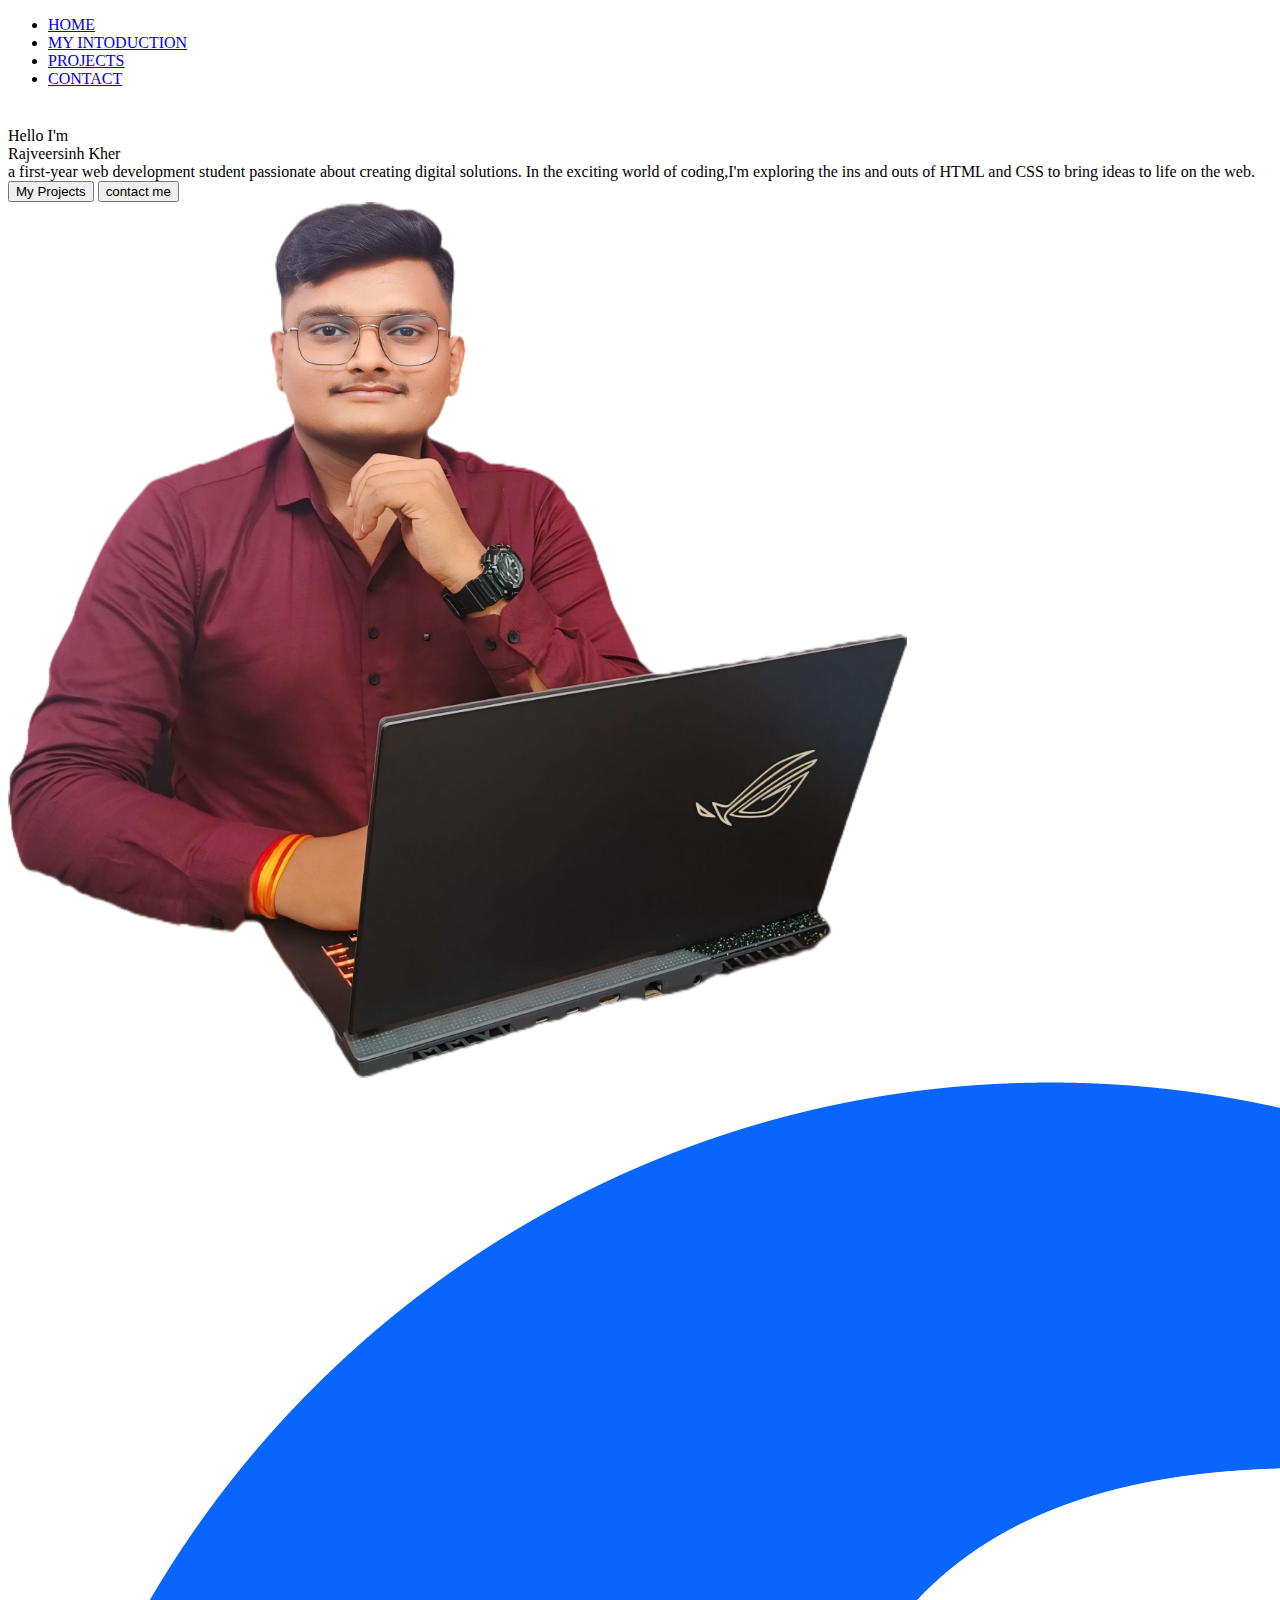
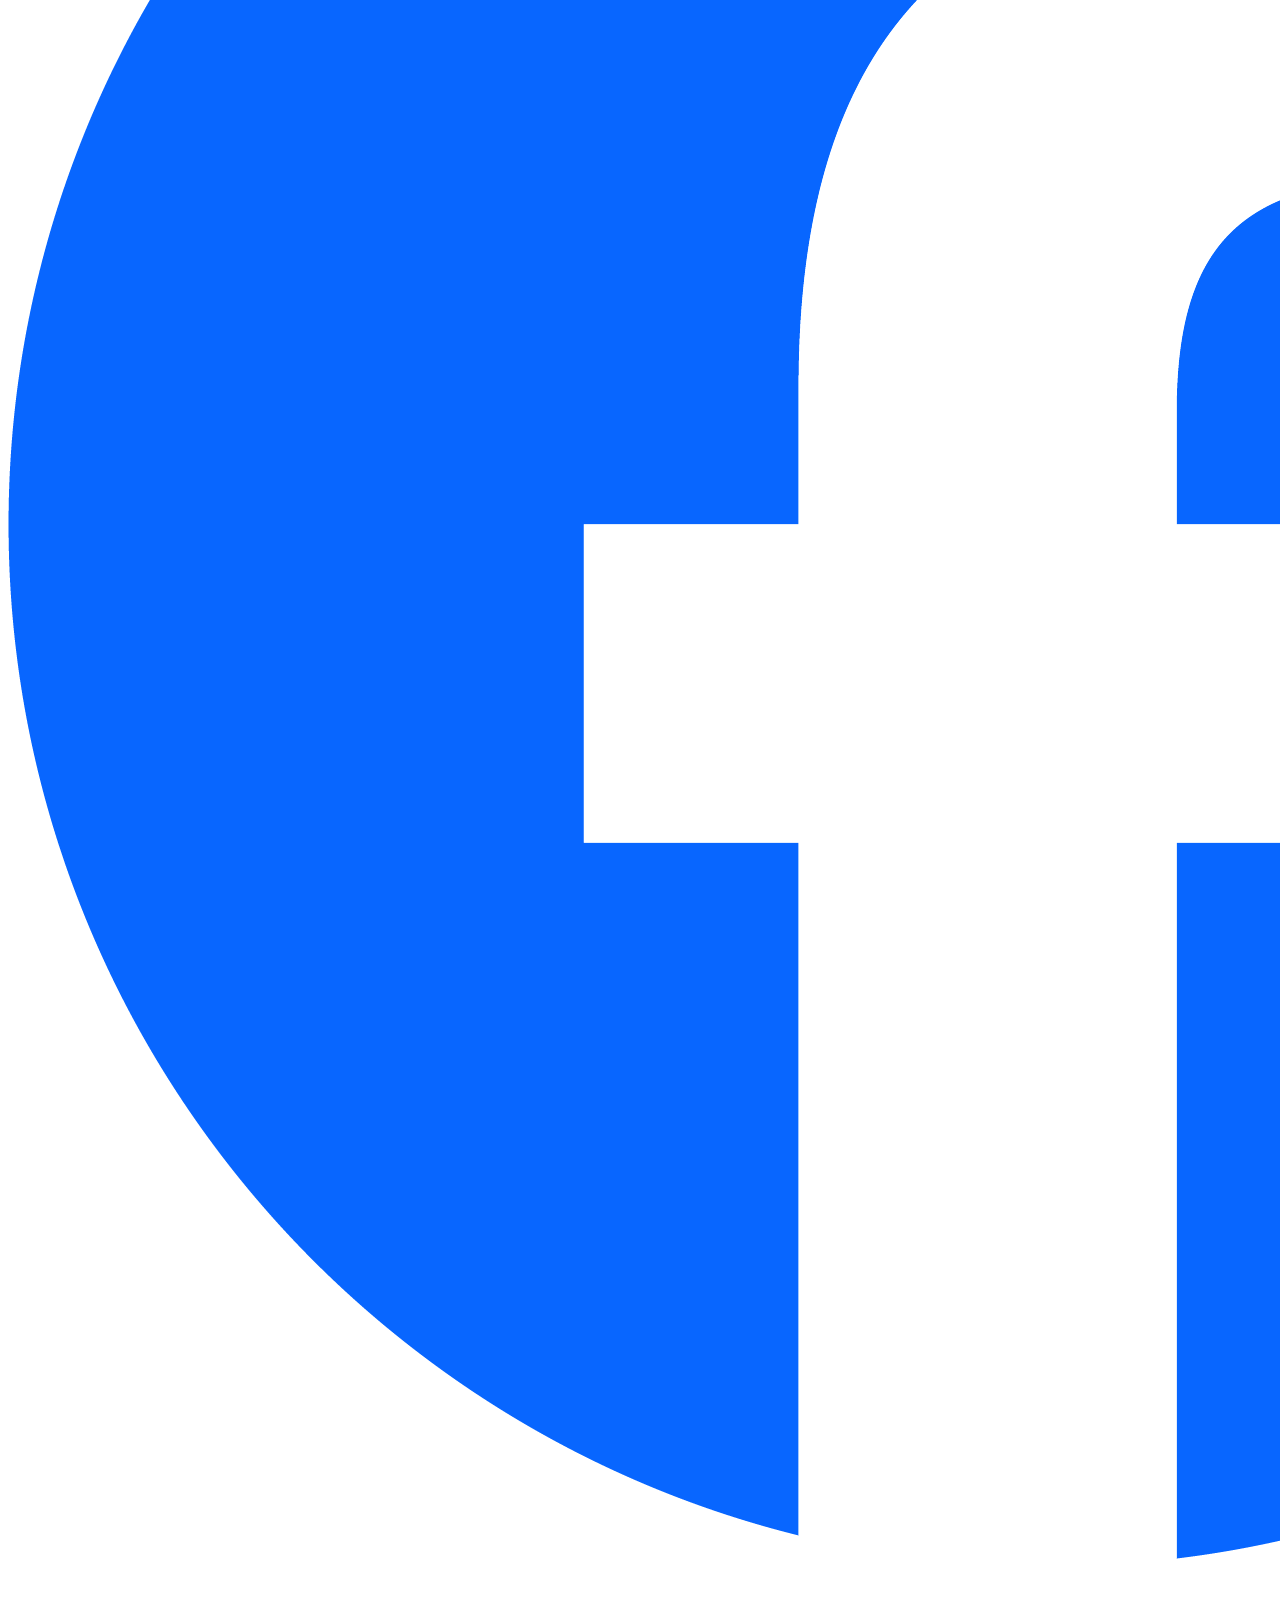
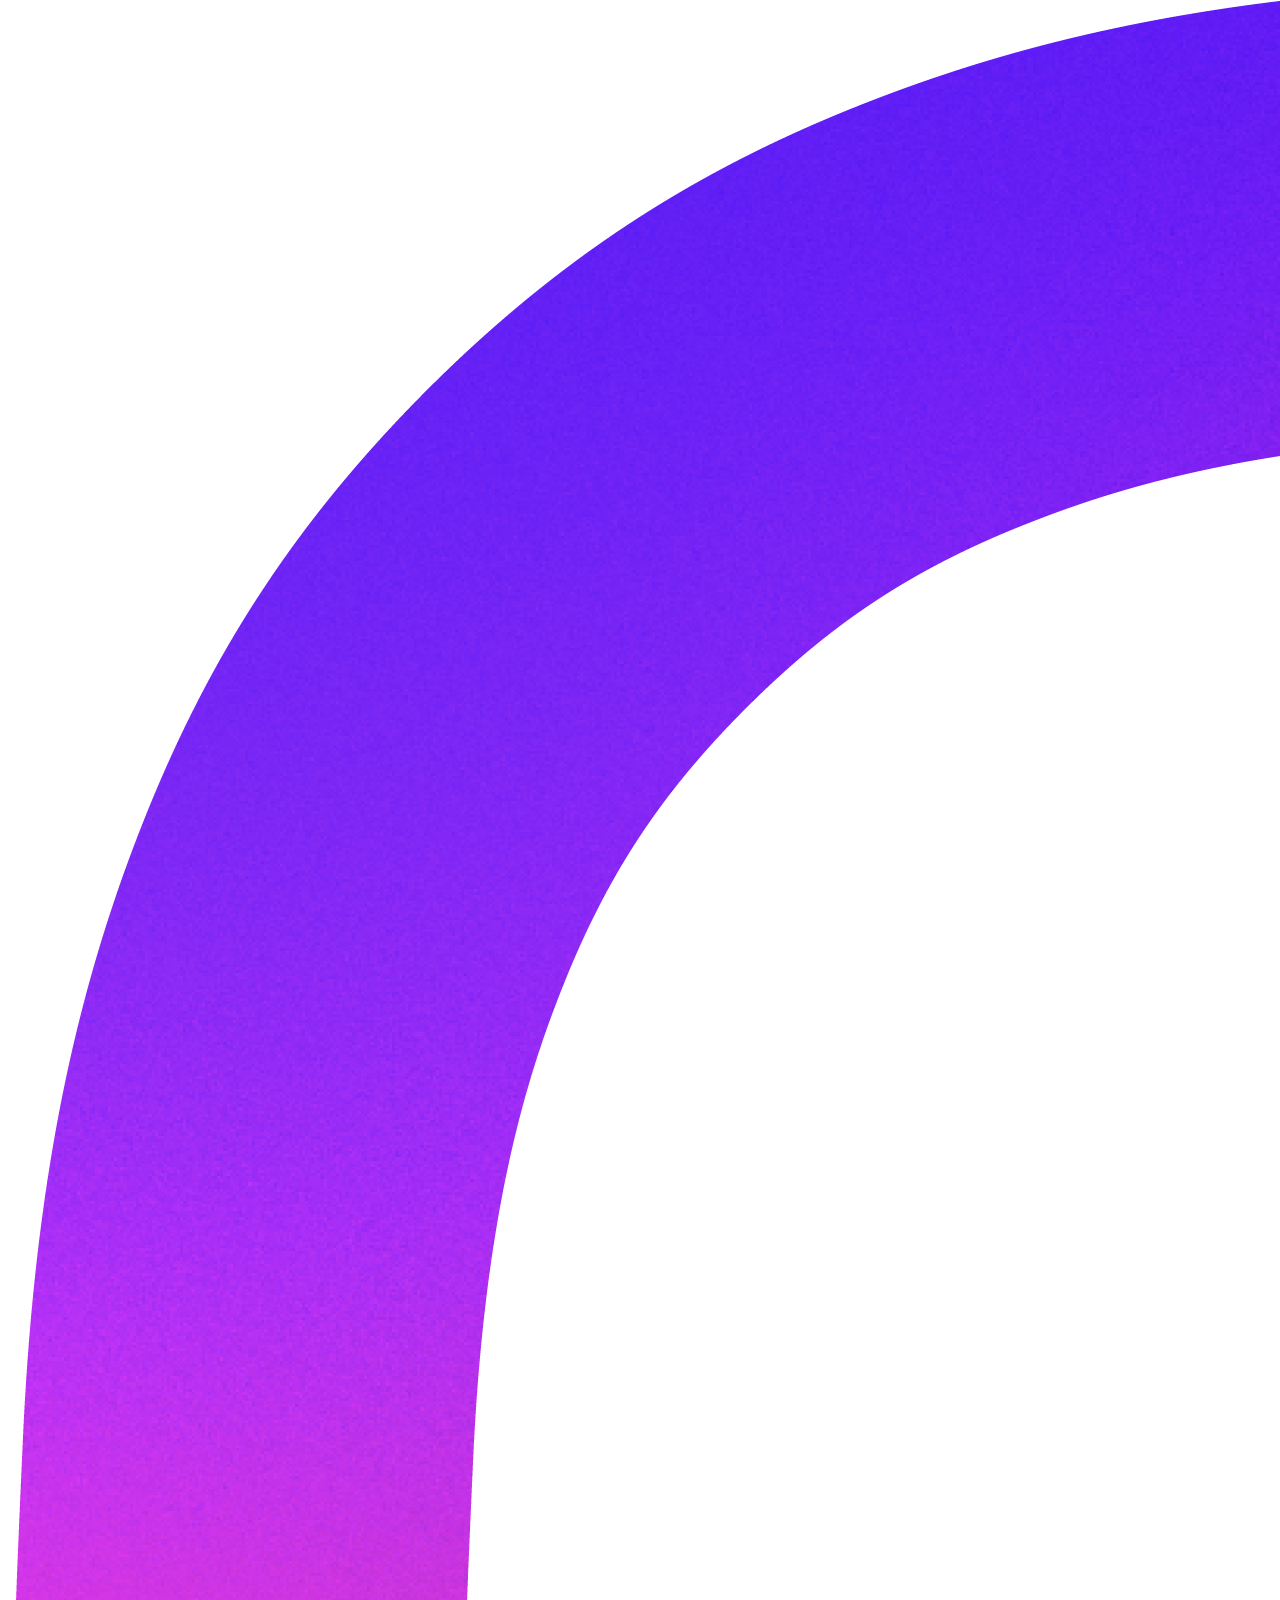
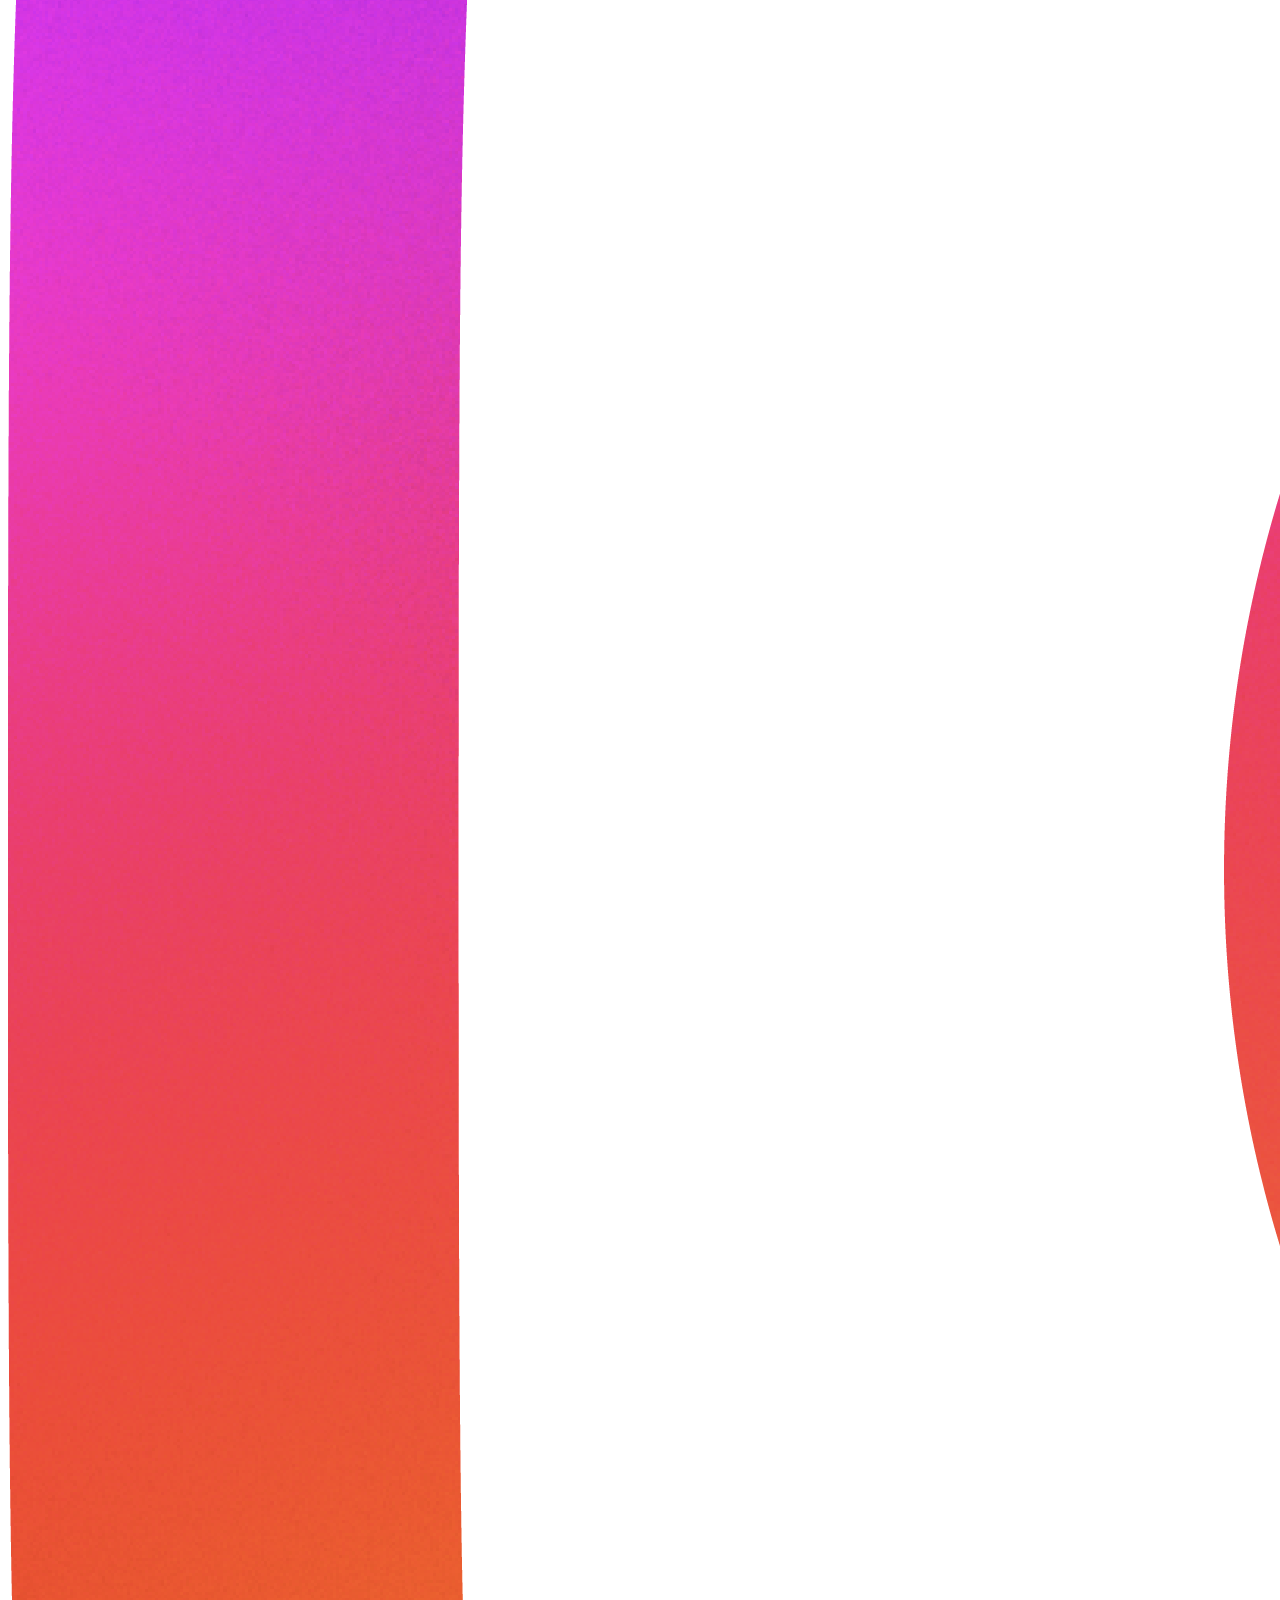
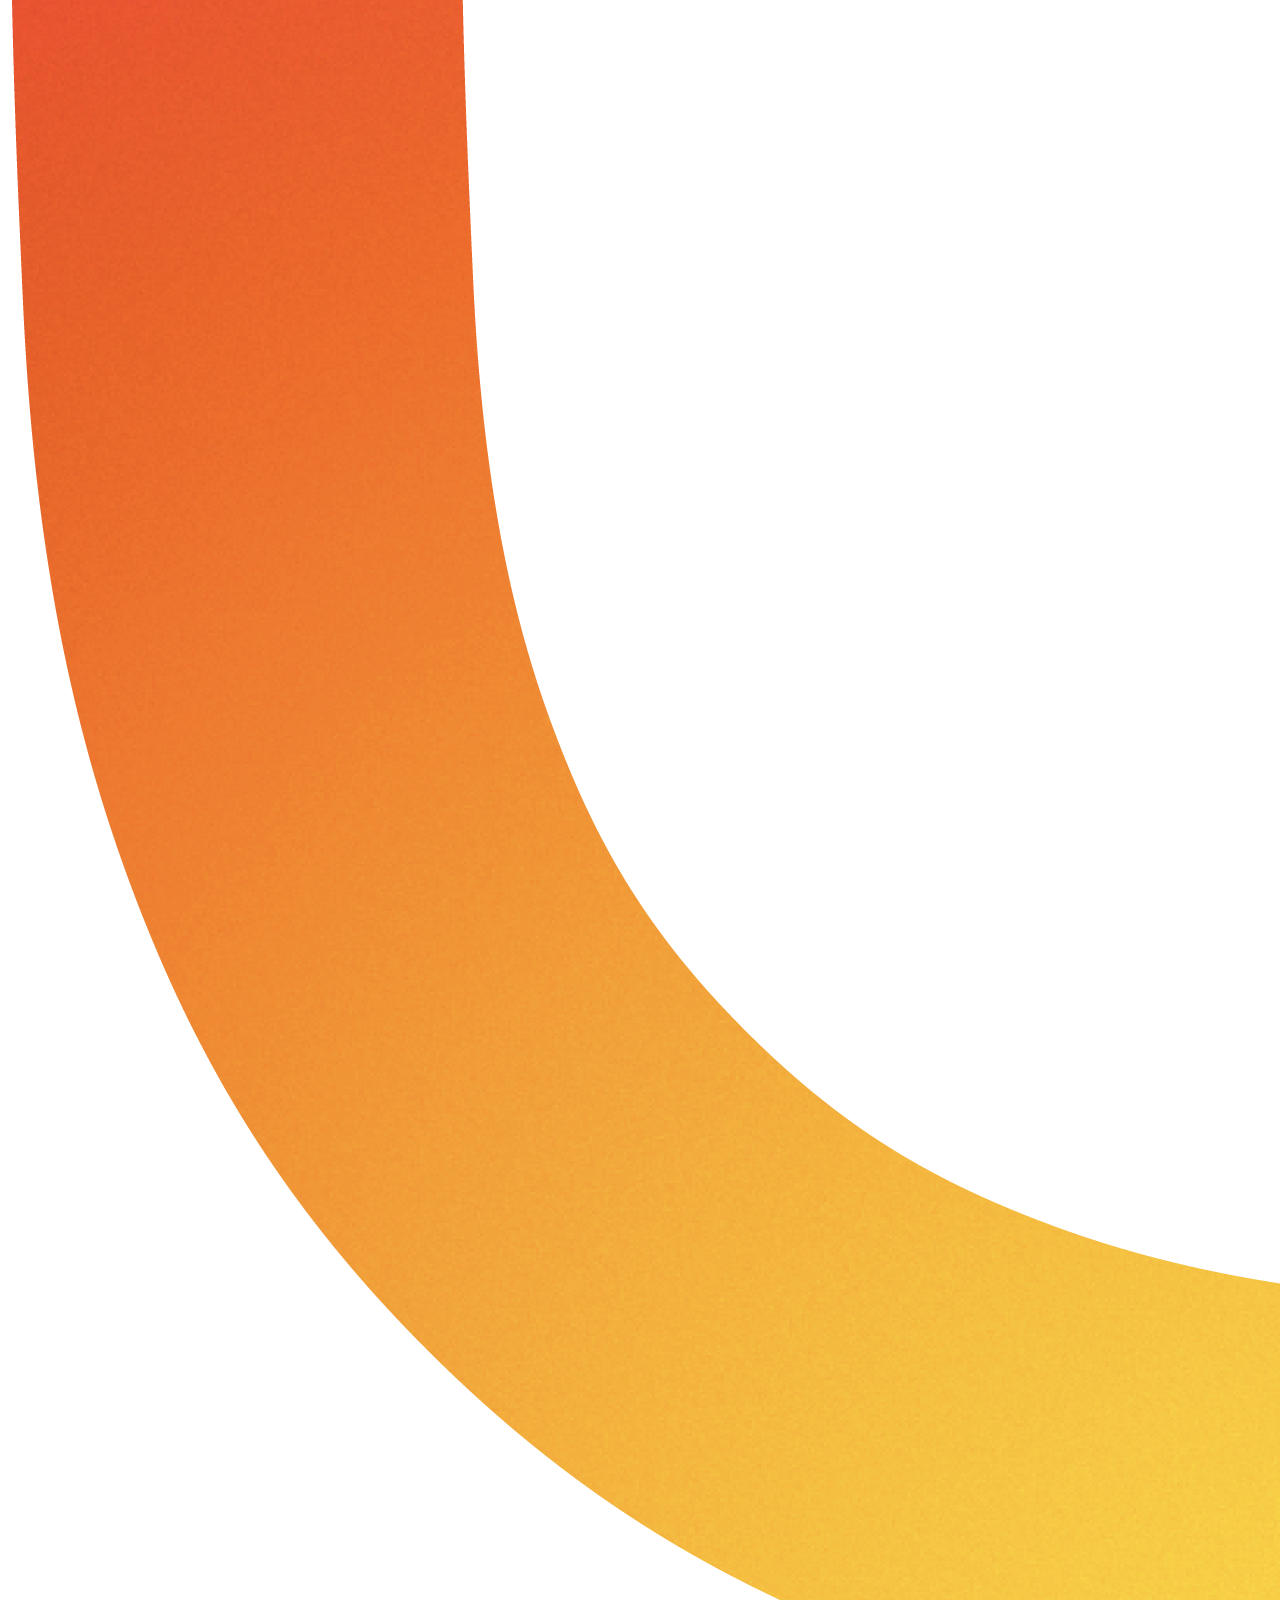
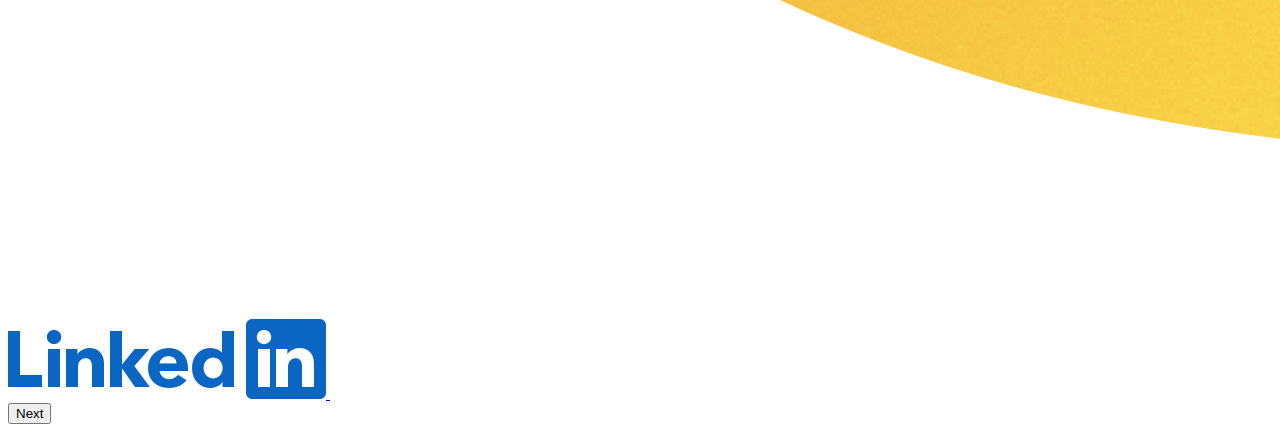
==== index.html @ 9b2e3406 "base" ====
<!DOCTYPE html>
<html lang="en">
<head>
    <meta charset="UTF-8">
    <meta name="viewport" content="width=device-width, initial-scale=1.0">
    <title>Document</title>
    <link rel="stylesheet" href="C:\Users\LENOVO\Desktop\Rajveer\style.css">
</head>
<body>
    <div class="containerindex">
        <div class="sidebar sidebargo">
            <nav>
                <ul>
                    <li><a href="C:\Users\LENOVO\Desktop\Rajveer\index.html">HOME</a></li>
                    <li><a href="C:\Users\LENOVO\Desktop\Rajveer\intro.html">MY INTODUCTION</a></li>
                    <li><a href="C:\Users\LENOVO\Desktop\Rajveer\projects.html">PROJECTS</a></li>
                    <li><a href="C:\Users\LENOVO\Desktop\Rajveer\contact.html">CONTACT</a></li>
                </ul>
            </nav>
        </div> 
        <div class="main">  
            <div class="hamburger">
                <img class="ham" src="ham.png" alt="" width="23">
                <img class="cross" src="cross.png" alt="" width="20">
            </div>
            <div class="infocontainerindex">
                <div class="devinfo">
                    <div class="hello">Hello I'm</div>
                    <div class="name">   Rajveersinh Kher</div>
                    <div class="about"> a first-year web development student passionate about creating digital solutions.
                         In the exciting world of coding,I'm exploring the ins and outs of HTML and CSS to bring ideas to life on the web.
                    </div>
                    <div class="buttons">
                        <a href="projects.html"><button>My Projects</button></a>
                        <a href="C:\Users\LENOVO\Desktop\Rajveer\contact.html"><button>contact me</button></a>
                    </div>
                </div>
                <div class="devpic"><img src="rk.png" alt="rajveer"></div>
            </div>
            <div class="linkcon">
                <a href="https://www.facebook.com/profile.php?id=61559562838904" target="_blank">
                    <img src="Facebook.png" alt="facebook">
                <a href="https://ww.instagram.com/mr_r_k_70?igsh=aTdhcjF2djU5cWpl" target="_blank">
                    <img src="Instagram.png" alt="instagram">
                <a href="https://www.linkedin.com/in/rajveersinh-kher-7113a2309?utm_source=share&utm_campaign=share_via&utm_content=profile&utm_medium=android_app"  target="_blank">
                    <img src="LinkedIn.png" alt="linkedin">
                <a href="https://github.com/Rajveersinh-Kher" target="_blank">
                    <img src="github.png" alt="github">
                <div class="next">
                    <a href="intro.html"><button>Next</button></a>
                </div>

            </div>
        </div>
    </div>
<script src="scripy.js"></script>
</body>
</html>
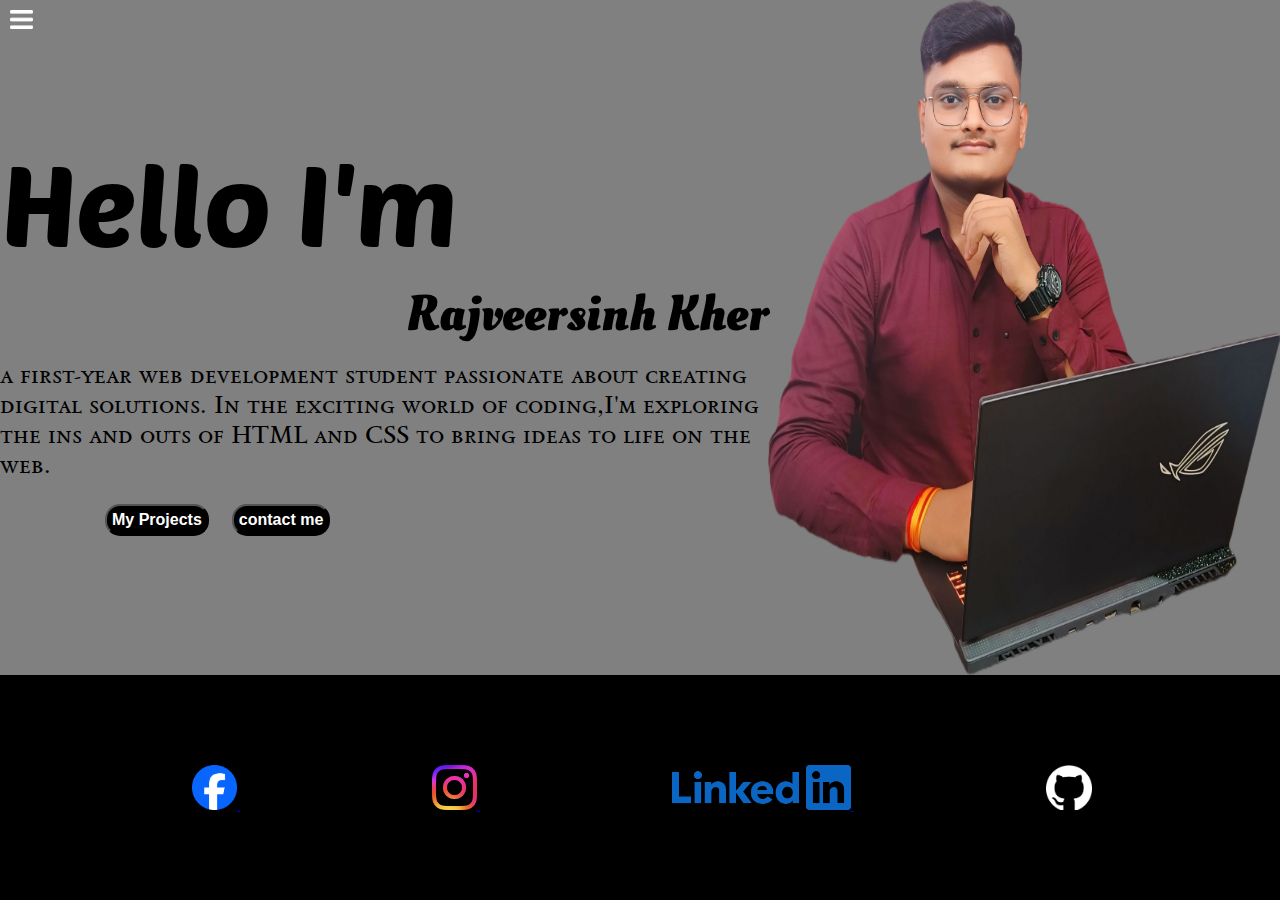
==== commit 5c3f7e1c: "Update index.html" ====
--- a/index.html
+++ b/index.html
@@ -4,7 +4,7 @@
     <meta charset="UTF-8">
     <meta name="viewport" content="width=device-width, initial-scale=1.0">
     <title>Document</title>
-    <link rel="stylesheet" href="C:\Users\LENOVO\Desktop\Rajveer\style.css">
+    <link rel="stylesheet" href="style.css">
 </head>
 <body>
     <div class="containerindex">
@@ -55,4 +55,4 @@
     </div>
 <script src="scripy.js"></script>
 </body>
-</html>+</html>
--- a/style.css
+++ b/style.css
@@ -0,0 +1,549 @@
+@import url('https://fonts.googleapis.com/css2?family=Poetsen+One&family=Sedan+SC&display=swap');
+@import url('https://fonts.googleapis.com/css2?family=Dancing+Script:wght@400..700&family=Merriweather:ital,wght@0,300;0,400;0,700;0,900;1,300;1,400;1,700;1,900&family=Oleo+Script:wght@400;700&family=Sedan+SC&display=swap');
+@import url('https://fonts.googleapis.com/css2?family=Poetsen+One&display=swap');
+@import url('https://fonts.googleapis.com/css2?family=Audiowide&display=swap');
+
+
+
+*{
+    margin: 0;
+    padding: 0;
+}
+
+
+
+
+
+.sidebar{
+    position: absolute;
+    background-color:rgb(239, 237, 237);
+    width: 270px; 
+    font-family: "Poetsen One", sans-serif;
+    height: 100%;
+    transition: transform 0.4s ease-in;
+}
+
+.sidebar nav{
+    padding: 45px;
+}
+
+.sidebar nav li{
+    list-style: none;
+    padding: 55px 0;
+}
+.sidebar nav li a{
+    text-decoration: none;
+    color: rgb(94, 94, 94);
+    font-size: 20px;
+}
+
+.sidebar nav li:hover{
+    transform: scale(1.2);
+}
+.sidebar nav li a:hover{
+    text-decoration: none;
+    color: rgb(0, 0, 0);
+    cursor: pointer;
+}
+
+
+
+
+
+
+
+
+.containerindex{
+    display: flex;
+    background-color: gray;
+}
+.container{
+    display: flex;
+}
+body {
+    background-repeat: no-repeat;
+    background-size:cover;
+    background-position: center;
+
+
+}
+
+
+
+
+
+
+.main{
+    /* background-color: blueviolet; */
+    width: 100%;
+    font-family: "Poetsen One", sans-serif;
+}
+
+.infocontainerindex{
+    height: 75vh;
+    width: 100%;
+    /* margin: 30px; */
+    display: flex;
+    justify-content: space-around;
+}
+.infocontainer{
+    height: 100vh;
+    width: 100%;
+    /* margin: 30px; */
+    display: flex;
+    justify-content: space-around;
+}
+
+
+
+
+
+
+.devinfo{
+    color: rgb(0, 0, 0);
+    display: flex;
+    justify-content: center;
+    flex-direction: column;
+
+}
+
+
+
+
+.hello{
+    display: flex;
+    font-family: "Poetsen One", sans-serif;
+    font-size: 113px;
+    margin: 10px 1px;
+}
+
+.name{
+    display: flex;
+    font-family: "Oleo Script", system-ui;
+    font-size: 50px;
+    justify-content: right;
+    font-weight: bold;
+}
+
+.about{
+    display: flex;
+    font-family: "Sedan SC", serif;
+    font-size: 25px;
+    margin: 10px 0px;
+}
+
+.buttons{
+    margin: 5px 95px;
+
+}
+.buttons button{
+    padding: 5px;
+    border-radius: 15px;
+    color: rgb(255, 255, 255);
+    background: rgb(0, 0, 0); 
+    font-weight: bold;
+    font-size: 16px;
+    margin: 10px 10px;
+    cursor: pointer;
+}
+
+.buttons button:hover{
+    background: white;
+    color: black;
+}
+
+
+
+
+.devpic{
+    display: flex;
+}
+.devpic img{
+    width: 40vw;
+    justify-content: center;
+}
+
+
+
+
+.linkcon{
+    background-color: black;
+    width: 100%;
+    height: 25vh;
+}
+.linkcon a img{
+    height: 5vh;
+    display: inline-block;
+    margin-left: 15%;
+    margin-top: 7%;
+    justify-content: center;
+    align-items: center;
+} 
+.linkcon a img{
+    transition: all 0.1s linear;
+}
+.linkcon a:hover img{
+    transform: scale(1.5);
+}
+.next{
+    padding-left: 1445px;
+    
+}
+.next button{
+    padding: 5px;
+    border-radius: 15px;
+    color: rgb(0, 0, 0);
+    background: rgb(255, 255, 255);
+    font-weight: bold;
+    font-size: 16px;
+    margin: 10px 10px;
+    cursor: pointer;
+
+}
+
+.next button:hover{
+    background: white;
+    color: black;
+}
+
+
+
+
+
+
+
+
+
+
+
+
+
+
+
+
+/* intro */
+
+.intro{
+    font-family: "Audiowide", sans-serif;
+    color: grey;
+    display: flex;
+    justify-content: space-around;
+
+}
+
+
+.aboutintro{
+    padding: 40px 40px;
+    font-size: 55px;
+    font-style: oblique;
+    text-shadow: 3px 3px 3px rgb(0, 0, 0);
+    color: red;
+}
+
+.main h1{
+    padding: 20px;
+    color: bisque;
+}
+
+
+.devintro p{
+    
+    padding: 10px;
+    font-size: 20px;
+}
+.pa{
+    color: rgb(44, 118, 44);
+    padding: 20px;
+}
+.pb{
+    color: rgb(44, 118, 44);
+    padding: 20px;
+}
+.certi a{
+    padding: 10px;
+    font-size: 50px;
+}
+.certi{
+    padding: 145px;
+
+}
+.certi a:hover link{
+    transform: scale(1.2);
+}
+.ti{
+    color: red;
+}
+.devpic2{
+    display: flex; 
+}
+
+.devpic2 img{
+    height: 100vh;
+    width: 25vw;
+    justify-content:center;
+    
+}
+.more{
+    
+    display: grid;  
+    grid-template-columns: repeat(auto-fit, minmax(250px, 1fr));
+    grid-gap: 40px;
+    margin-top: 0;
+        
+        
+}
+.next1{
+    margin-right: 10px;
+    margin-top: 770px;
+    
+}
+.next1 button{
+    padding: 5px;
+    border-radius: 15px;
+    color: white;
+    background: black;
+    font-weight: bold;
+    font-size: 16px;
+    margin: 10px 10px;
+    cursor: pointer;
+
+}
+
+.next1 button:hover{
+    background: white;
+    color: black;
+}
+
+
+
+
+
+
+
+
+
+
+
+/* projects */
+
+.achievement{
+    font-family: "Sedan SC", serif;
+}
+
+.aboutachi{
+
+    padding: 40px 40px;
+    font-size: 55px;
+    font-style: oblique;
+    text-shadow: 3px 3px 3px rgb(203, 203, 203);
+}
+
+.result tr{
+    color: rgb(0, 0, 0);
+    font-size: 25px;
+}
+
+.result th{
+    color: rgb(255, 166, 0);
+    font-size: 30px;
+}
+
+th, td {
+    border-style: dotted;
+  }
+
+.achievement h1{
+    padding: 20px 0px;
+
+}
+.skill{
+    width: 500px;
+    height: 6px;
+    
+}
+
+.full:hover{
+transform: scale(1.2);
+}
+.full{
+    border-style: dotted;
+}
+
+
+.skillitem{
+    display: flex;
+    align-items: center;
+
+}
+.langskill{
+    padding-bottom: 10px 0px;
+}
+.hun{
+    width: 100%;
+    background-color: rgb(255, 0, 0);
+
+}
+.fifty{
+    width: 50%;
+    background-color: rgb(255, 0, 0);
+}
+
+.tfive{
+    width: 25%;
+    background-color: rgb(255, 0, 0);
+}
+.next2{
+    margin-right: -9%;
+    margin-top: 770px;
+    
+}
+.next2 button{
+    padding: 5px;
+    border-radius: 15px;
+    color: white;
+    background: black;
+    font-weight: bold;
+    font-size: 16px;
+    margin: 10px 10px;
+    cursor: pointer;
+
+}
+
+.next2 button:hover{
+    background: white;
+    color: black;
+} 
+
+
+
+
+
+
+
+
+
+
+/* contact */
+
+.contactform {
+
+    font-family: "Sedan SC", serif;
+    font-weight:bold ;
+}
+
+
+.contactform h1{
+    color: black;
+    text-align: center;
+    margin: 56px 0px;
+    font-size: 50px;
+}
+
+
+
+.contactform form{
+    margin:35px 0px;
+    /* padding: 30px 458px;  */
+    font-size: 20px;
+
+}
+
+.contactform form div{
+    padding: 15px 50px
+}
+
+.contactform form div input{
+    border-radius: 10px;
+    font-size: 16px;
+    font-family: "Oleo Script", system-ui;
+    padding: 1px;
+    box-sizing: border-box;
+    border: 2px solid rgb(204, 204, 204);
+    background-color: rgb(255, 255, 255);
+    
+}
+
+
+
+.form-name input{
+    width: 376px;
+
+}
+
+
+.form-email input{
+    width: 300px
+
+}
+
+.form-mess input{
+    width: 350px;
+}
+.form-com input{
+    width: 350px;
+    height: 150px;
+    resize: none;
+  }
+
+.btn-btn-primary{
+    font-size: 15px;
+    border-radius: 15px;
+    padding: 5px;
+    color: white;
+    background: black;
+    cursor: pointer
+}
+
+
+.btn-btn-primary:hover{
+    font-size: 15px;
+    border-radius: 15px;
+    padding: 5px;
+    color: rgb(0, 0, 0);
+    background: rgb(255, 255, 255);
+    cursor: pointer
+}
+
+
+
+
+
+
+
+
+
+
+
+
+
+
+
+
+
+
+
+
+
+
+.ham{
+    position: absolute;
+    cursor: pointer;
+    top: 10px;
+    left: 10px;
+}
+
+
+
+.cross{
+    position: absolute;
+    cursor: pointer;
+    top: 10px;
+    left: 238px;
+}
+
+
+
+.sidebargo{
+    transform: translate(-443px,0px);
+    position: absolute;
+}